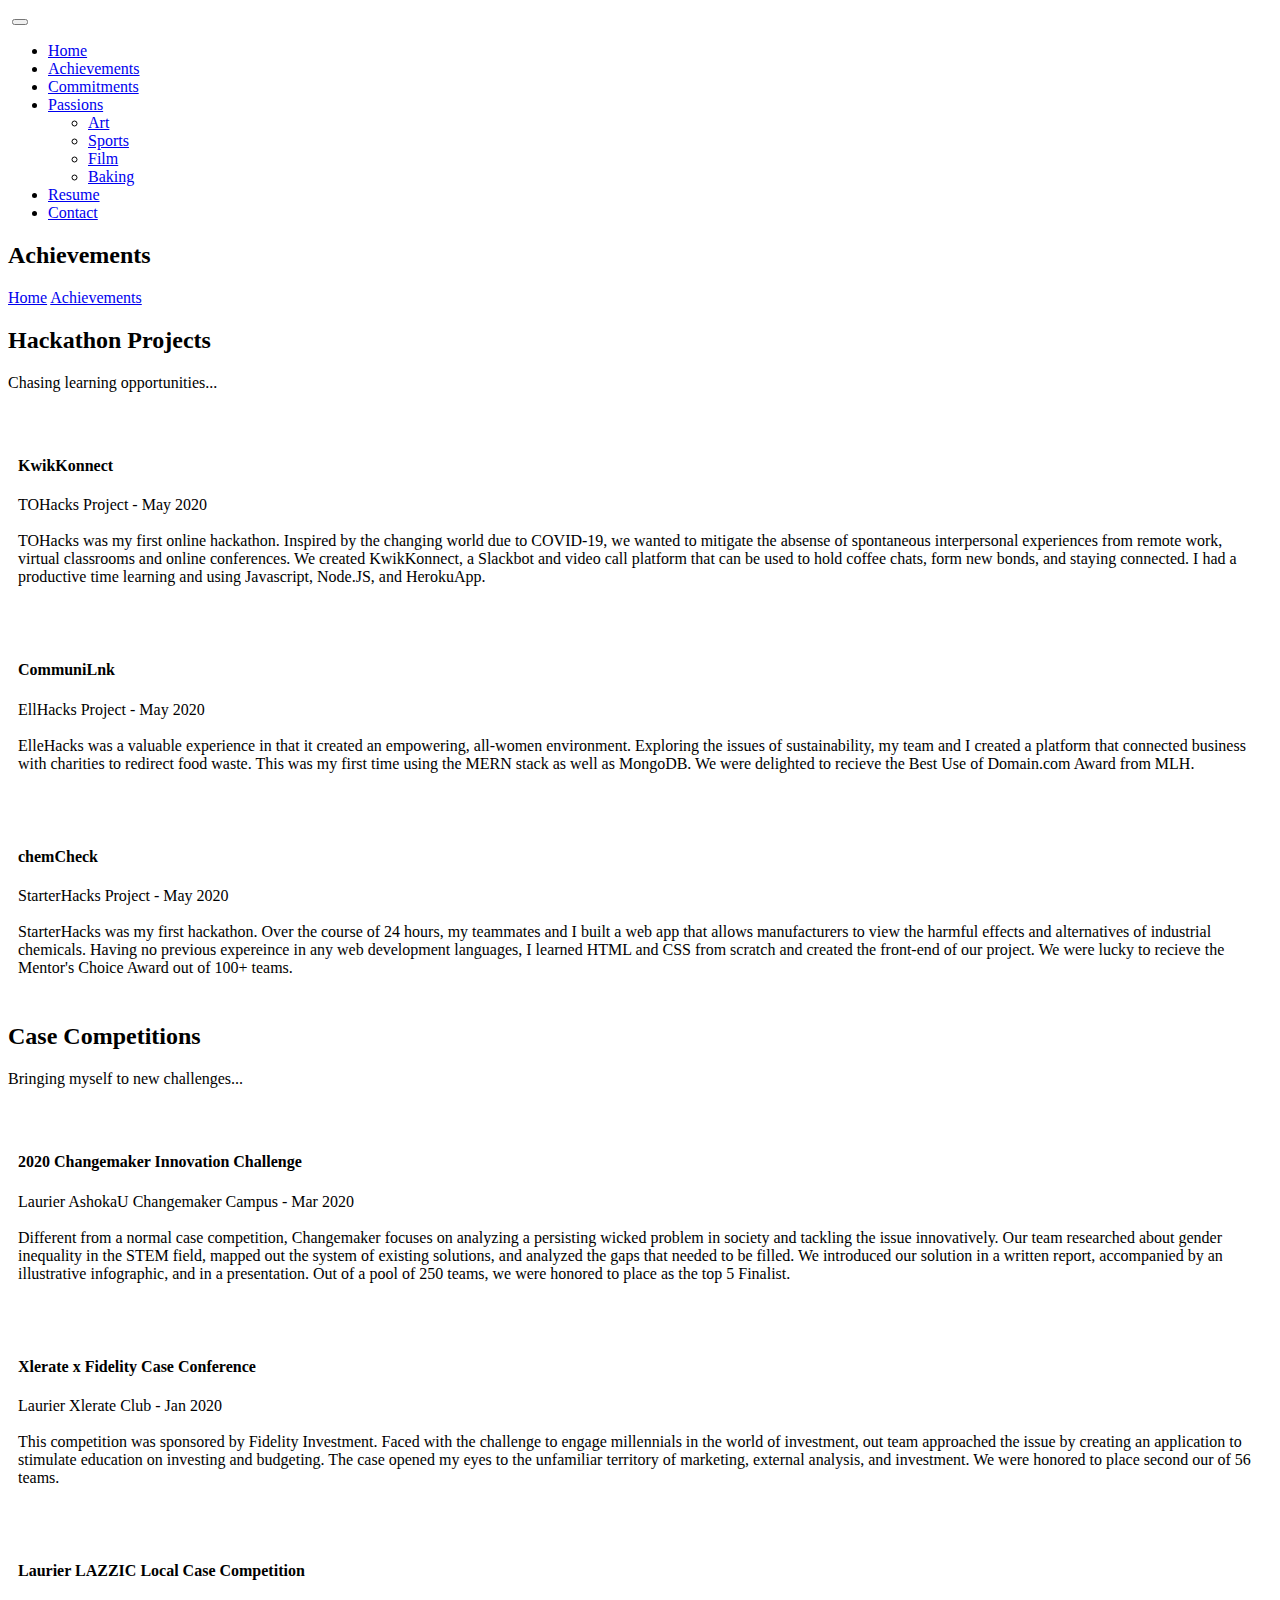
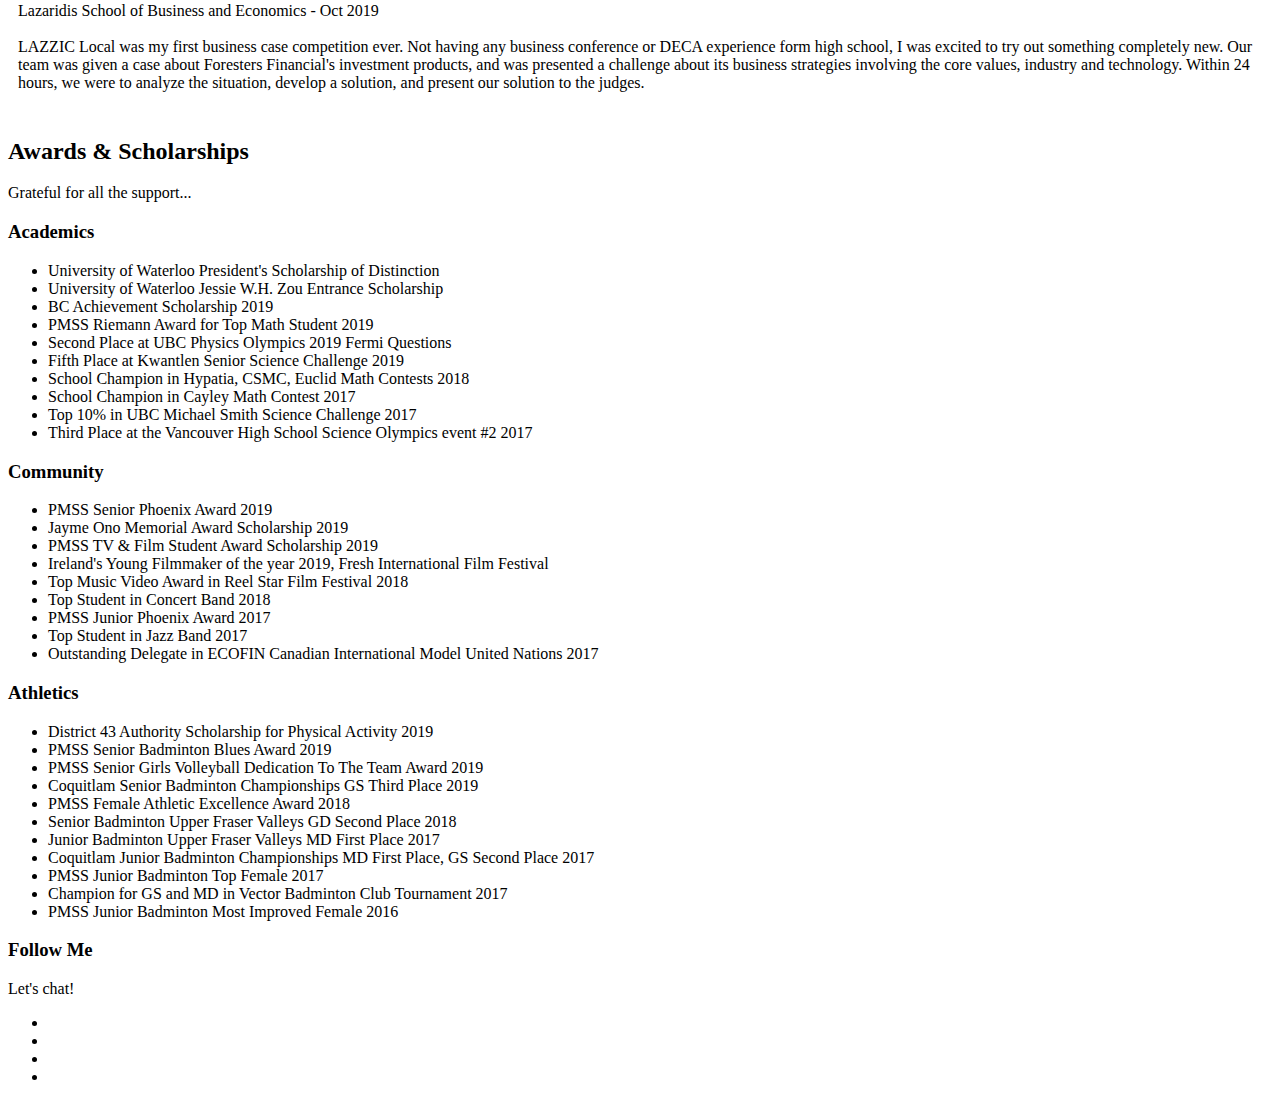
==== achievements.html @ a69e1e10 "capitalize" ====
<!doctype html>
<html lang="en">
    <head>
        <!-- Required meta tags -->
        <meta charset="utf-8">
        <meta name="viewport" content="width=device-width, initial-scale=1, shrink-to-fit=no">
        <link rel="icon" href="img/favicon.png" type="image/png">
		<title>Alice (Ke Yu)</title>
		
        <link rel="stylesheet" href="css/bootstrap.css">
        <link rel="stylesheet" href="vendors/linericon/style.css">
        <link rel="stylesheet" href="css/font-awesome.min.css">
        <link rel="stylesheet" href="vendors/nice-select/css/nice-select.css">
        <!-- main css -->
        <link rel="stylesheet" href="css/style.css">
        <link rel="stylesheet" href="css/responsive.css">
	</head>
    <body>
        
        <!--================Header Menu Area =================-->
        <header class="header_area">
            <div class="main_menu">
            	<nav class="navbar navbar-expand-lg navbar-light">
					<div class="container box_1620">
						<!-- Brand and toggle get grouped for better mobile display -->
						<a class="navbar-brand logo_h" href="index.html"><img src="img/logo.png" alt=""></a>
						<button class="navbar-toggler" type="button" data-toggle="collapse" data-target="#navbarSupportedContent" aria-controls="navbarSupportedContent" aria-expanded="false" aria-label="Toggle navigation">
							<span class="icon-bar"></span>
							<span class="icon-bar"></span>
							<span class="icon-bar"></span>
						</button>
						<!-- Collect the nav links, forms, and other content for toggling -->
						<div class="collapse navbar-collapse offset" id="navbarSupportedContent">
							<ul class="nav navbar-nav menu_nav ml-auto">
								<li class="nav-item active"><a class="nav-link" href="index.html">Home</a></li> 
								<li class="nav-item"><a class="nav-link" href="achievements.html">Achievements</a></li> 
								<li class="nav-item"><a class="nav-link" href="commitments.html">Commitments</a></li> 
								<li class="nav-item submenu dropdown">
									<a href="#" class="nav-link dropdown-toggle" data-toggle="dropdown" role="button" aria-haspopup="true" aria-expanded="false">Passions</a>
									<ul class="dropdown-menu">
										<li class="nav-item"><a class="nav-link" href="art.html">Art</a></li>
										<li class="nav-item"><a class="nav-link" href="sports.html">Sports</a></li>
										<li class="nav-item"><a class="nav-link" href="film.html">Film</a></li>
										<li class="nav-item"><a class="nav-link" href="baking.html">Baking</a></li>
									</ul>
								</li> 
								<li class="nav-item"><a class="nav-link" href="resume.pdf" target="_blank">Resume</a></li>
								<li class="nav-item"><a class="nav-link" href="contact.html">Contact</a></li>
							</ul>
						</div> 
					</div>
            	</nav>
            </div>
        </header>
        <!--================Header Menu Area =================-->
		
        <!--================Home Banner Area =================-->
        <section class="banner_area">
            <div class="box_1620">
				<div class="banner_inner d-flex align-items-center">
					<div class="container">
						<div class="banner_content text-center">
							<h2>Achievements</h2>
							<div class="page_link">
								<a href="index.html">Home</a>
								<a href="portfolio.html">Achievements</a>
							</div>
						</div>
					</div>
				</div>
            </div>
        </section>
        <!--================End Home Banner Area =================-->
        
        <!--================Home Gallery Area =================-->
        <section class="home_gallery_area p_120">
        	<div class="container">
        		<div class="main_title">
        			<h2>Hackathon Projects</h2>
        			<p>Chasing learning opportunities...</p>
        		</div>
        	</div>
        	<div class="container">
        		<div class="gallery_f_inner row imageGallery1">
        			<div class="col-lg-4 col-md-4 col-sm-6 brand manipul design print">
        				<div class="h_gallery_item">
        					<div class="g_img_item">
        						<img class="img-fluid" src="img/achievements/kwikkonnect.jpg" alt="">
        						<a class="light" target="_blank" href="https://devpost.com/software/kwikkonnect"><img src="img/achievements/computing.2.png" alt=""></a>
        					</div>
        					<div class="g_item_text" style="padding:10px;">
        						<h4>KwikKonnect</h4>
								<p>TOHacks Project - May 2020<br/><br/>
									TOHacks was my first online hackathon. Inspired by the changing world due to COVID-19,
									we wanted to mitigate the absense of spontaneous interpersonal experiences 
									from remote work, virtual classrooms and online conferences. We created KwikKonnect, a Slackbot 
									and video call platform that can be used to hold coffee chats, form new bonds, and staying connected.
									I had a productive time learning and using Javascript, Node.JS, and HerokuApp.
								</p>
        					</div>
        				</div>
        			</div>
        			<div class="col-lg-4 col-md-4 col-sm-6 brand manipul creative">
        				<div class="h_gallery_item">
        					<div class="g_img_item">
        						<img class="img-fluid" src="img/achievements/communilnk.png" alt="">
        						<a class="light" target="_blank" href="https://ellehacks2020.hackerearth.com/challenges/hackathon/ellehacks-2020/dashboard/b43afa4/submission/"><img src="img/achievements/computing.2.png" alt=""></a>
        					</div>
        					<div class="g_item_text" style="padding:10px;">
        						<h4>CommuniLnk</h4>
        						<p>EllHacks Project - May 2020<br/><br/>
									ElleHacks was a valuable experience in that it created an empowering, all-women environment. Exploring the issues of sustainability, 
									my team and I created a platform that connected business with charities to redirect food waste. This was my first time using the MERN stack 
									as well as MongoDB. We were delighted to recieve the Best Use of Domain.com Award from MLH.
								</p>
        					</div>
        				</div>
        			</div>
        			<div class="col-lg-4 col-md-4 col-sm-6 manipul creative design print">
        				<div class="h_gallery_item">
        					<div class="g_img_item">
        						<img class="img-fluid" src="img/achievements/chemcheck.PNG" alt="">
        						<a class="light" target="_blank" href="https://devpost.com/software/chemcheck"><img src="img/achievements/computing.2.png" alt=""></a>
        					</div>
        					<div class="g_item_text" style="padding:10px;">
        						<h4>chemCheck</h4>
        						<p>StarterHacks Project - May 2020<br/><br/>
									StarterHacks was my first hackathon. Over the course of 24 hours, my teammates and I built a web app that allows manufacturers to view the harmful 
									effects and alternatives of industrial chemicals. Having no previous expereince in any web development languages, I learned HTML and CSS from scratch and created the front-end of our project.
									We were lucky to recieve the Mentor's Choice Award out of 100+ teams.
								</p>
        					</div>
        				</div>
        			</div>
        			
        		</div>
        		<!--<div class="more_btn">
        			<a class="main_btn" href="#">Load More Items</a>
        		</div>-->
        	</div>
		</section>
		
		<section class="feature_area p_120">
        	<div class="container">
        		<div class="main_title">
        			<h2>Case Competitions</h2>
        			<p>Bringing myself to new challenges...</p>
        		</div>
        	</div>
        	<div class="container">
        		<div class="gallery_f_inner row imageGallery1">
        			<div class="col-lg-4 col-md-4 col-sm-6 brand manipul design print">
        				<div class="h_gallery_item">
        					<div class="g_img_item">
        						<img class="img-fluid" src="img/achievements/changemaker.jpeg" alt="">
        						<a class="light" target="_blank" href="https://students.wlu.ca/work-leadership-and-volunteering/entrepreneurship/ashokau-changemaker-campus.html"><img src="img/achievements/pitch.png" alt=""></a>
        					</div>
        					<div class="g_item_text" style="padding:10px;">
        						<h4>2020 Changemaker Innovation Challenge</h4>
								<p>Laurier AshokaU Changemaker Campus - Mar 2020<br/><br/>
									Different from a normal case competition, Changemaker focuses on analyzing a persisting wicked problem in society and tackling the issue innovatively.
									Our team researched about gender inequality in the STEM field, mapped out the system of existing solutions, and analyzed the gaps that needed to be filled.
									We introduced our solution in a written report, accompanied by an illustrative infographic, and in a presentation.
									Out of a pool of 250 teams, we were honored to place as the top 5 Finalist.
								</p>
        					</div>
        				</div>
        			</div>
        			<div class="col-lg-4 col-md-4 col-sm-6 brand manipul creative">
        				<div class="h_gallery_item">
        					<div class="g_img_item">
        						<img class="img-fluid" src="img/achievements/fidelity.JPG" alt="">
        						<a class="light" target="_blank" href="https://www.facebook.com/events/lazaridis-school-of-business-economics/xlerate-x-fidelity-annual-first-year-case-conference/2176394305959920/"><img src="img/achievements/pitch.png" alt=""></a>
        					</div>
        					<div class="g_item_text" style="padding:10px;">
        						<h4>Xlerate x Fidelity Case Conference</h4>
								<p>Laurier Xlerate Club - Jan 2020<br/><br/>
									This competition was sponsored by Fidelity Investment. Faced with the challenge to engage millennials in the world of investment, out team 
									approached the issue by creating an application to stimulate education on investing and budgeting. The case opened my eyes 
									to the unfamiliar territory of marketing, external analysis, and investment. We were honored to place second our of 56 teams.
								</p>
        					</div>
        				</div>
        			</div>
        			<div class="col-lg-4 col-md-4 col-sm-6 manipul creative design print">
        				<div class="h_gallery_item">
        					<div class="g_img_item">
        						<img class="img-fluid" src="img/achievements/forester.jpeg" alt="">
        						<a class="light" target="_blank" href="https://lazicc.com/lazicc-local/"><img src="img/achievements/pitch.png" alt=""></a>
        					</div>
        					<div class="g_item_text" style="padding:10px;"> 
        						<h4>Laurier LAZZIC Local Case Competition</h4>
        						<p>Lazaridis School of Business and Economics - Oct 2019 <br/><br/>
									LAZZIC Local was my first business case competition ever. Not having any business conference or DECA experience form high school, I
									was excited to try out something completely new. Our team was given a case about Foresters Financial's investment products, and was presented a challenge about its business strategies involving the core values, industry and technology.
									Within 24 hours, we were to analyze the situation, develop a solution, and present our solution to the judges. 
								</p>
        					</div>
        				</div>
        			</div>
        			
        		</div>
        		<!--<div class="more_btn">
        			<a class="main_btn" href="#">Load More Items</a>
        		</div>-->
        	</div>
		</section>
		
		<!--================End Home Gallery Area =================-->
		
		<section class="home_gallery_area p_120">
        	<div class="container">
        		<div class="main_title">
					<h2>Awards & Scholarships</h2>
					<p>Grateful for all the support...</p>
        		</div>
        	</div>
        	<div class="container">
        		<div class="gallery_f_inner row imageGallery1">
        			<div class="col-lg-4 col-sm-6 mt-sm-30 typo-sec">
						<h3 class="mb-20 title_color">Academics</h3>
						<div class="">
							<ul class="unordered-list">
								<li>University of Waterloo President's Scholarship of Distinction</li>
								<li>University of Waterloo Jessie W.H. Zou Entrance Scholarship</li>
								<li>BC Achievement Scholarship 2019</li>
								<li>PMSS Riemann Award for Top Math Student 2019</li>
								<li>Second Place at UBC Physics Olympics 2019 Fermi Questions</li>
								<li>Fifth Place at Kwantlen Senior Science Challenge 2019</li>
								<li>School Champion in Hypatia, CSMC, Euclid Math Contests 2018</li>
								<li>School Champion in Cayley Math Contest 2017</li>
								<li>Top 10% in UBC Michael Smith Science Challenge 2017</li>
								<li>Third Place at the Vancouver High School Science Olympics event #2 2017</li>
							</ul>
						</div>
					</div>
        			<div class="col-lg-4 col-sm-6 mt-sm-30 typo-sec">
						<h3 class="mb-20 title_color">Community</h3>
						<div class="">
							<ul class="unordered-list">
								<li>PMSS Senior Phoenix Award 2019</li>
								<li>Jayme Ono Memorial Award Scholarship 2019</li>
								<li>PMSS TV & Film Student Award Scholarship 2019</li>
								<li>Ireland's Young Filmmaker of the year 2019, Fresh International Film Festival</li>
								<li>Top Music Video Award in Reel Star Film Festival 2018</li>
								<li>Top Student in Concert Band 2018</li>
								<li>PMSS Junior Phoenix Award 2017</li>
								<li>Top Student in Jazz Band 2017</li>
								<li>Outstanding Delegate in ECOFIN Canadian International Model United Nations 2017</li>
							</ul>
						</div>
					</div>
					<div class="col-lg-4 col-sm-6 mt-sm-30 typo-sec">
						<h3 class="mb-20 title_color">Athletics</h3>
						<div class="">
							<ul class="unordered-list">
								<li>District 43 Authority Scholarship for Physical Activity 2019</li>
								<li>PMSS Senior Badminton Blues Award 2019</li>
								<li>PMSS Senior Girls Volleyball Dedication To The Team Award 2019</li>
								<li>Coquitlam Senior Badminton Championships GS Third Place 2019</li>
								<li>PMSS Female Athletic Excellence Award 2018</li>
								<li>Senior Badminton Upper Fraser Valleys GD Second Place 2018</li>
								<li>Junior Badminton Upper Fraser Valleys MD First Place 2017</li>
								<li>Coquitlam Junior Badminton Championships MD First Place, GS Second Place 2017</li>
								<li>PMSS Junior Badminton Top Female 2017</li>
								<li>Champion for GS and MD in Vector Badminton Club Tournament 2017</li>
								<li>PMSS Junior Badminton Most Improved Female 2016</li>
							</ul>
						</div>
					</div>
        		</div>
        		<!--<div class="more_btn">
        			<a class="main_btn" href="#">Load More Items</a>
        		</div>-->
        	</div>
		</section>
		
        <!--================End Home Gallery Area =================-->
        
        
        <!--================Footer Area =================-->
        <footer class="footer_area p_120">
        	<div class="container">
        		<div class="row footer_inner">
        			<div class="col-lg-5 col-sm-6">
        				<aside class="f_widget ab_widget">
        					<div class="f_title">
        						<h3> </h3>
        					</div>
        					<p> </p>
        					<p></p>
        				</aside>
        			</div>
        			
        			<div class="col-lg-2">
        				<aside class="f_widget social_widget">
        					<div class="f_title">
        						<h3>Follow Me</h3>
        					</div>
        					<p>Let's chat!</p>
        					<ul class="list">
        						<li><a href="https://www.facebook.com/cocolikeyu"><i class="fa fa-facebook"></i></a></li>
        						<li><a href="https://www.instagram.com/aliceelii/"><i class="fa fa-instagram"></i></a></li>
        						<li><a href="https://www.linkedin.com/in/alice-li-keyu/"><i class="fa fa-linkedin"></i></a></li>
        						<li><a href="https://github.com/keyualiceli"><i class="fa fa-github"></i></a></li>
        					</ul>
        				</aside>
        			</div>
        		</div>
        	</div>
        </footer>
		<!--================End Footer Area =================-->
	
        
        
        
        
       <!-- Optional JavaScript -->
        <!-- jQuery first, then Popper.js, then Bootstrap JS -->
        <script src="js/jquery-3.3.1.min.js"></script>
        <script src="js/bootstrap.min.js"></script>
        <script src="vendors/nice-select/js/jquery.nice-select.min.js"></script>
    </body>
</html>
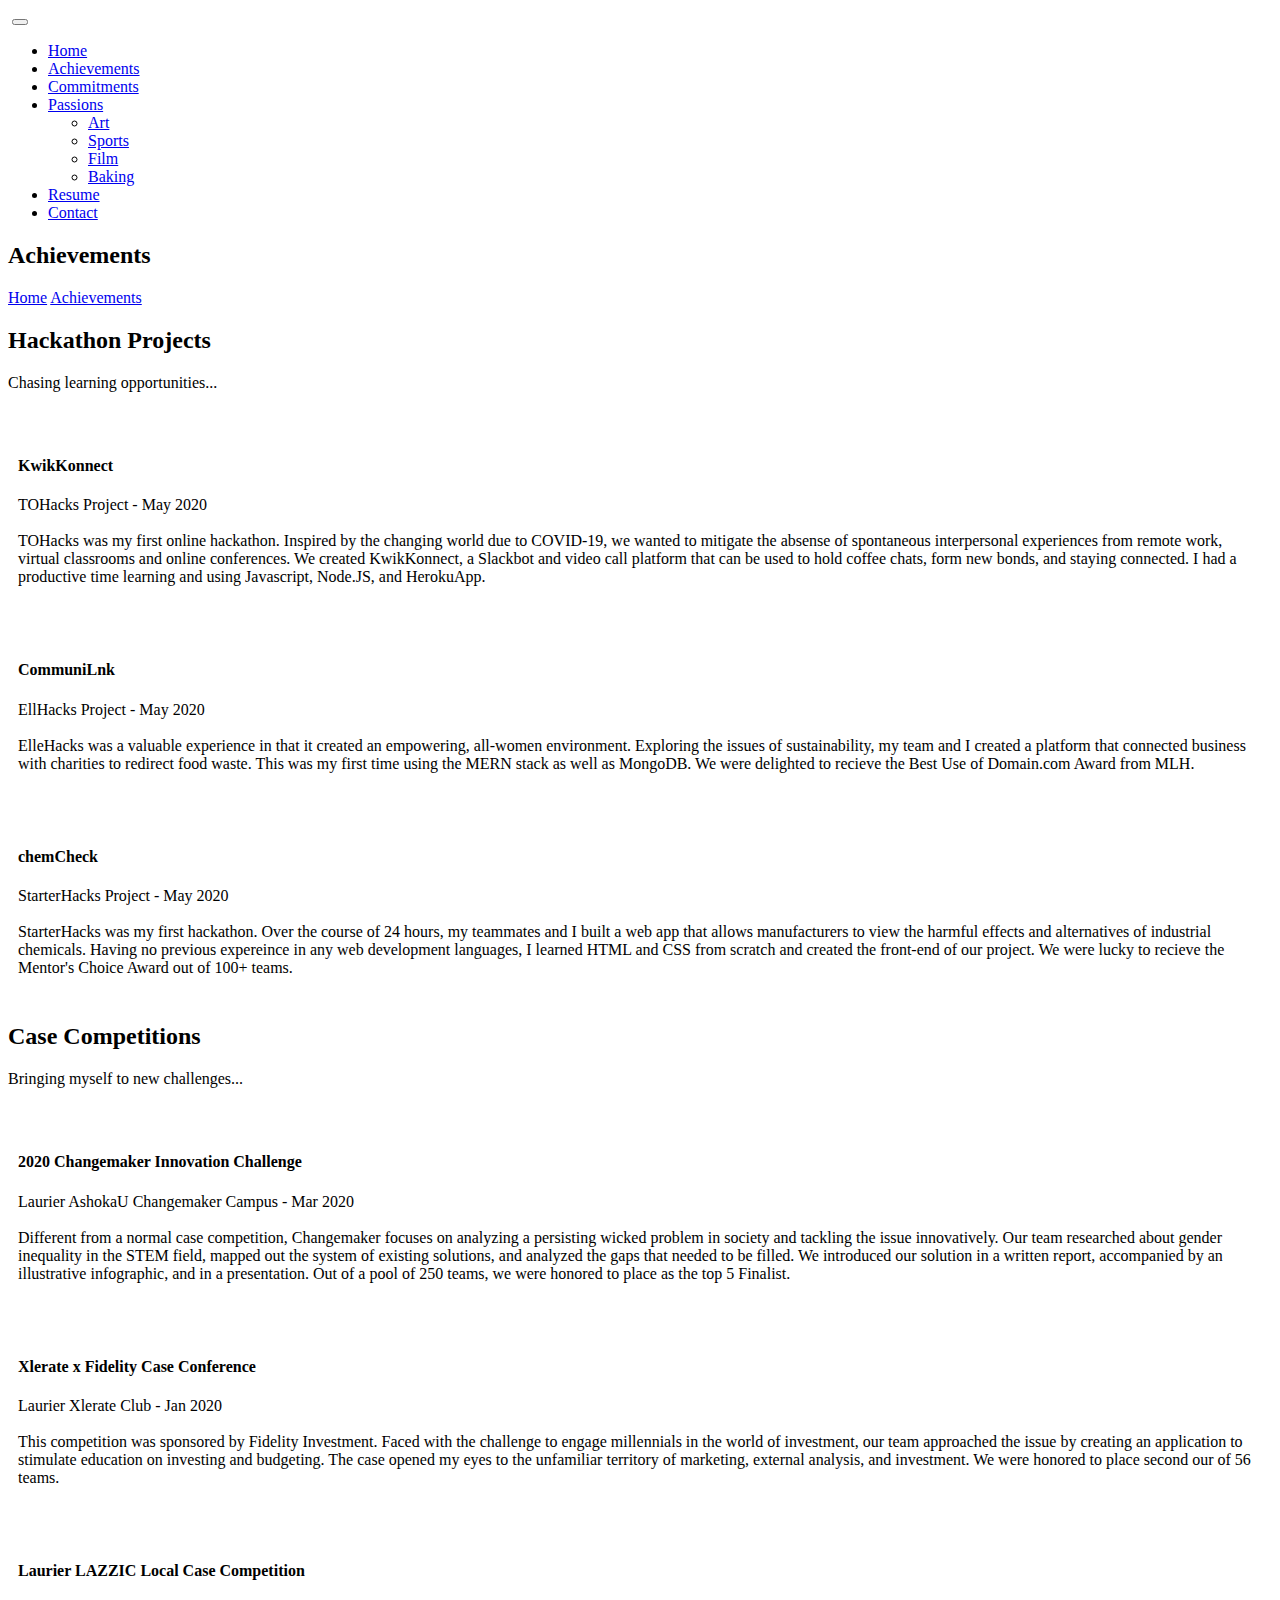
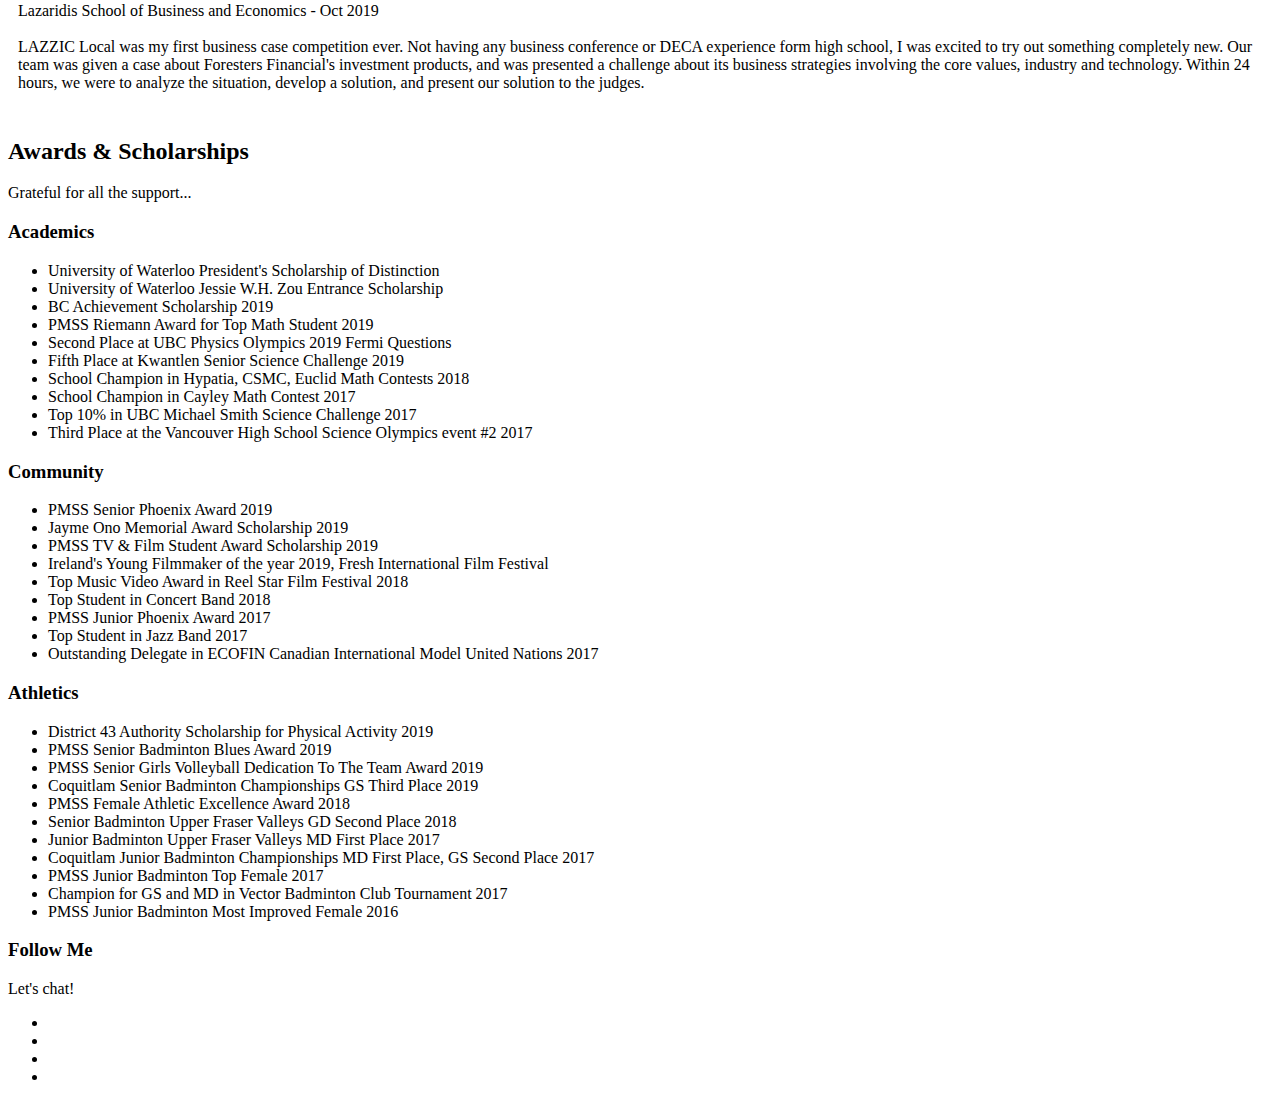
==== commit 1da49fd8: "typo+bakingPic" ====
--- a/achievements.html
+++ b/achievements.html
@@ -175,7 +175,7 @@
         					<div class="g_item_text" style="padding:10px;">
         						<h4>Xlerate x Fidelity Case Conference</h4>
 								<p>Laurier Xlerate Club - Jan 2020<br/><br/>
-									This competition was sponsored by Fidelity Investment. Faced with the challenge to engage millennials in the world of investment, out team 
+									This competition was sponsored by Fidelity Investment. Faced with the challenge to engage millennials in the world of investment, our team 
 									approached the issue by creating an application to stimulate education on investing and budgeting. The case opened my eyes 
 									to the unfamiliar territory of marketing, external analysis, and investment. We were honored to place second our of 56 teams.
 								</p>
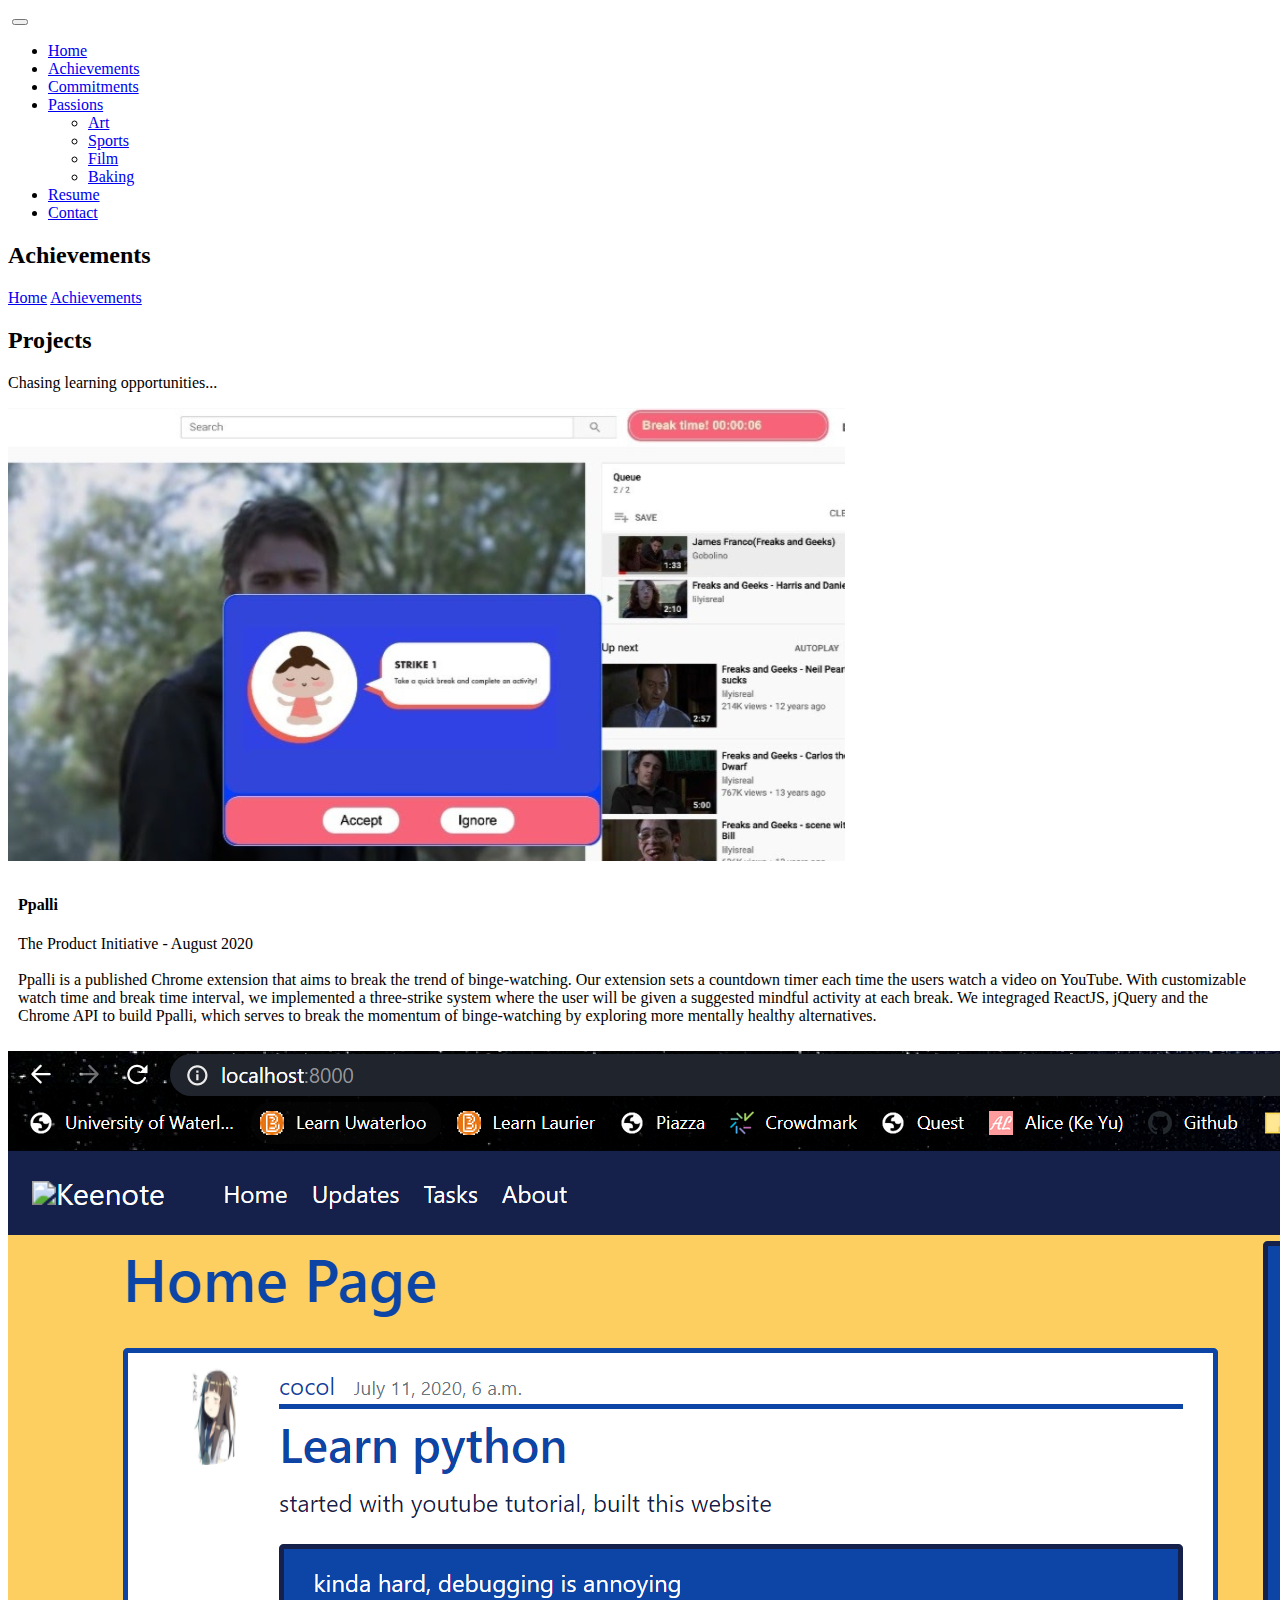
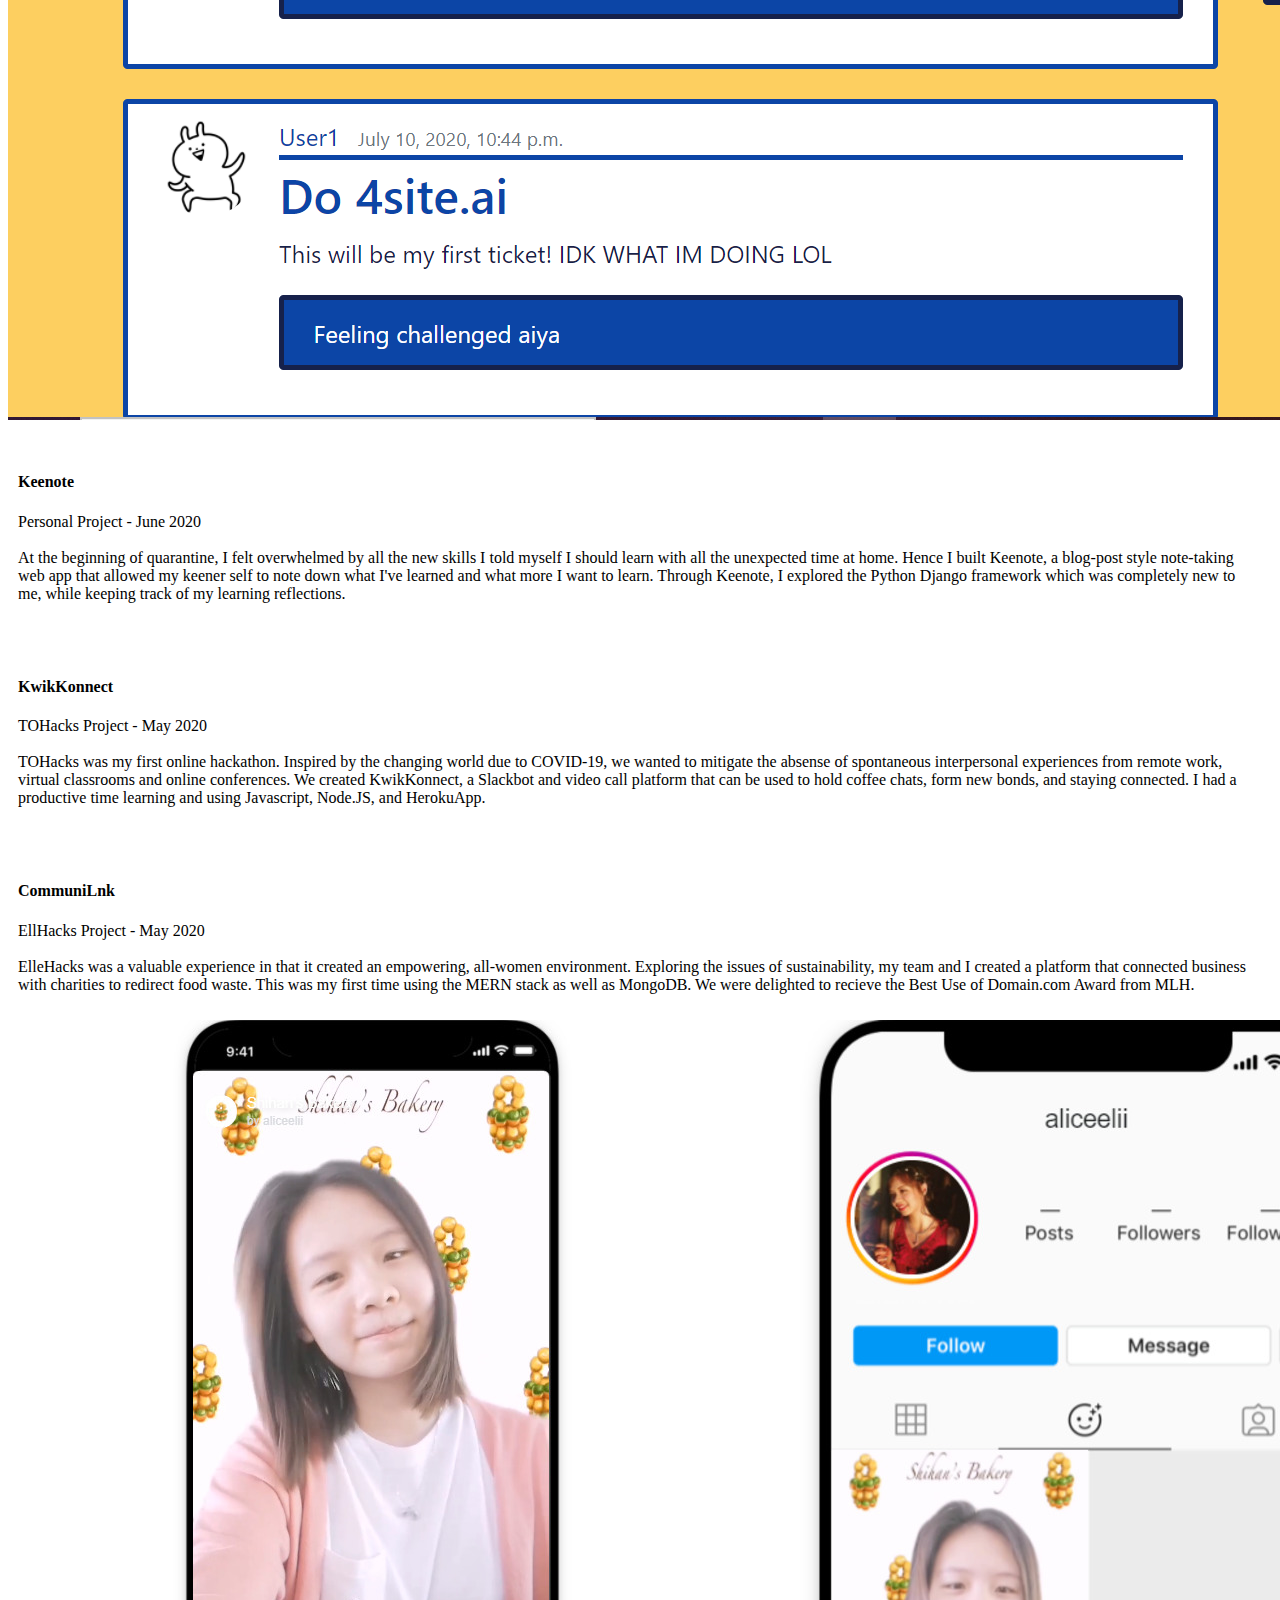
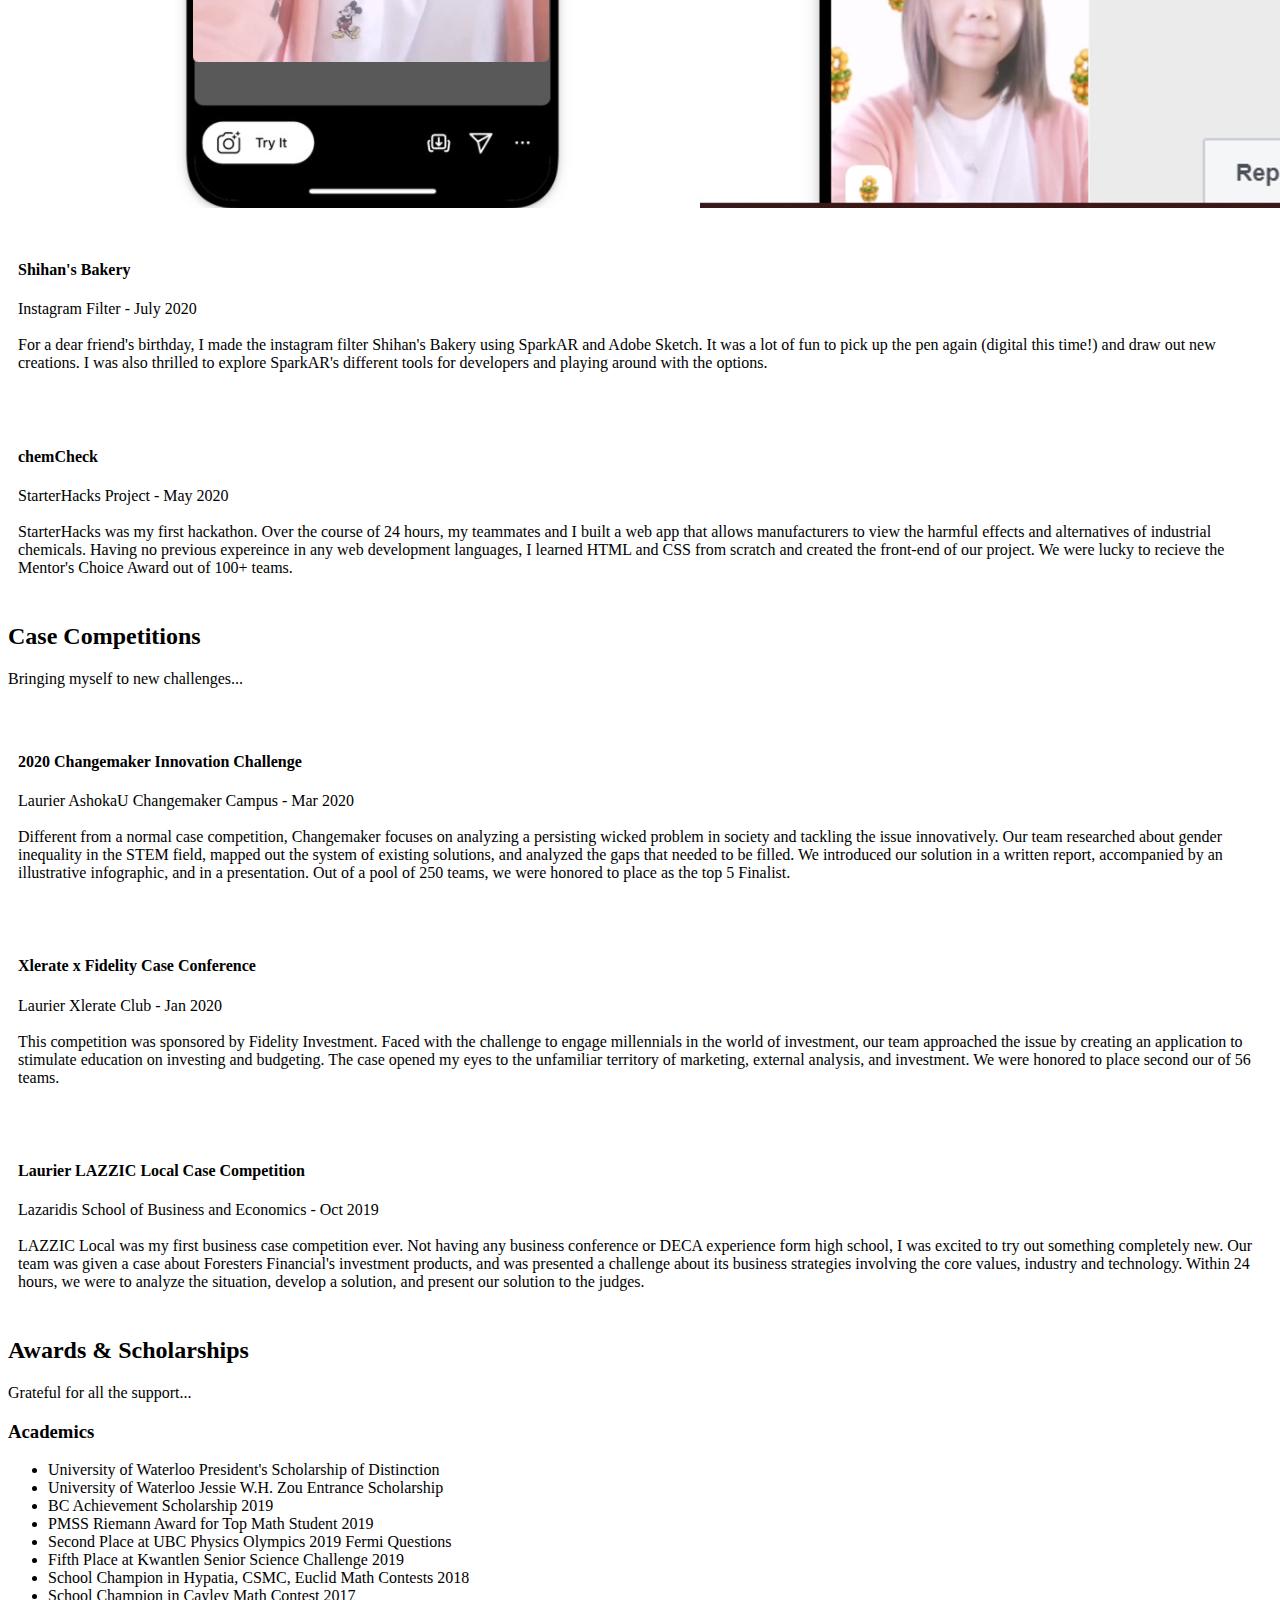
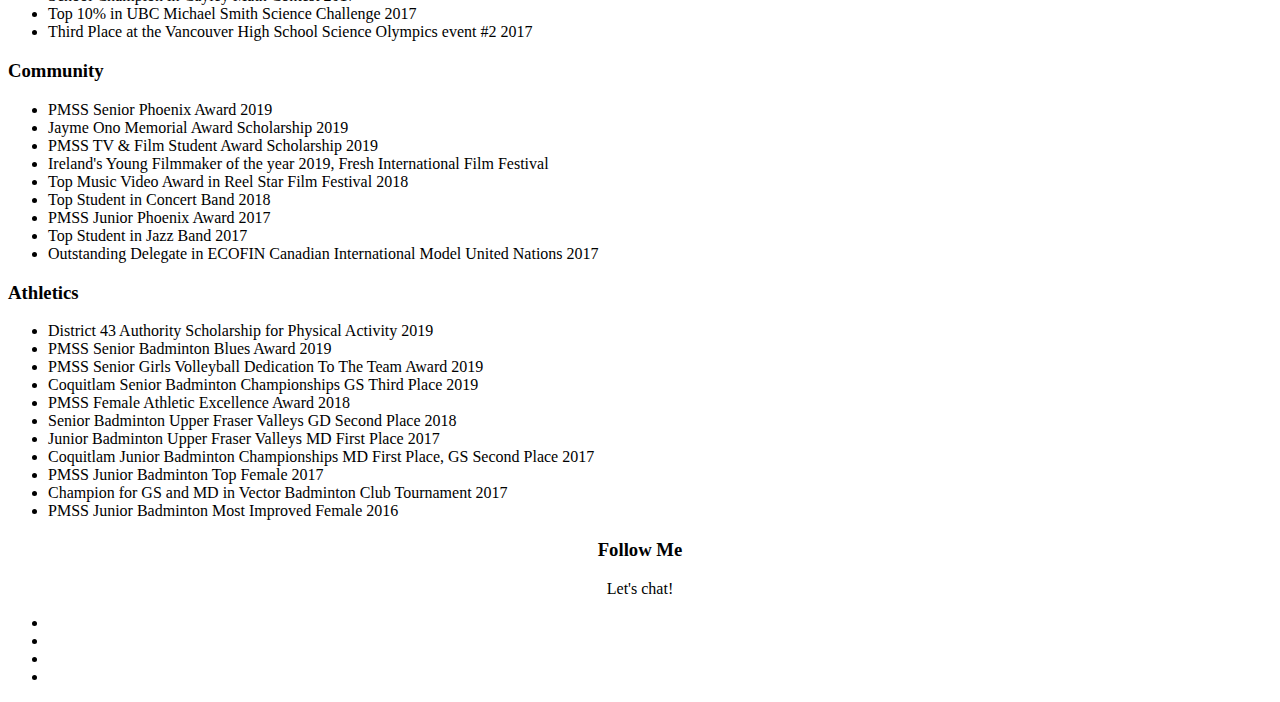
==== commit 77da3b10: "add projects" ====
--- a/achievements.html
+++ b/achievements.html
@@ -13,7 +13,16 @@
         <link rel="stylesheet" href="vendors/nice-select/css/nice-select.css">
         <!-- main css -->
         <link rel="stylesheet" href="css/style.css">
-        <link rel="stylesheet" href="css/responsive.css">
+		<link rel="stylesheet" href="css/responsive.css">
+		<!-- Global site tag (gtag.js) - Google Analytics -->
+		<script async src="https://www.googletagmanager.com/gtag/js?id=UA-165931136-1"></script>
+		<script>
+		window.dataLayer = window.dataLayer || [];
+		function gtag(){dataLayer.push(arguments);}
+		gtag('js', new Date());
+
+		gtag('config', 'UA-165931136-1');
+		</script>
 	</head>
     <body>
         
@@ -76,12 +85,49 @@
         <section class="home_gallery_area p_120">
         	<div class="container">
         		<div class="main_title">
-        			<h2>Hackathon Projects</h2>
+        			<h2>Projects</h2>
         			<p>Chasing learning opportunities...</p>
         		</div>
         	</div>
         	<div class="container">
         		<div class="gallery_f_inner row imageGallery1">
+					<div class="col-lg-4 col-md-4 col-sm-6 brand manipul design print">
+        				<div class="h_gallery_item">
+        					<div class="g_img_item">
+        						<img class="img-fluid" src="img/achievements/ppalli.PNG" alt="">
+        						<a class="light" target="_blank" href=""><img src="img/achievements/computing.2.png" alt=""></a>
+        					</div>
+        					<div class="g_item_text" style="padding:10px;">
+        						<h4>Ppalli</h4>
+								<p>The Product Initiative - August 2020<br/><br/>
+									Ppalli is a published Chrome extension that aims to break the trend of binge-watching.
+									Our extension sets a countdown timer each time the users watch a video on YouTube. 
+									With customizable watch time and break time interval, we implemented a three-strike system where 
+									the user will be given a suggested mindful activity at each break. We integraged ReactJS, jQuery and the 
+									Chrome API to build Ppalli, which serves to break the momentum of binge-watching by exploring more mentally healthy alternatives.
+								</p>
+        					</div>
+        				</div>
+        			</div>
+					<div class="col-lg-4 col-md-4 col-sm-6 brand manipul design print">
+        				<div class="h_gallery_item">
+        					<div class="g_img_item">
+        						<img class="img-fluid" src="img/achievements/keenote.PNG" alt="">
+        						<a class="light" target="_blank" href="https://github.com/keyualiceli/Keenote"><img src="img/achievements/computing.2.png" alt=""></a>
+        					</div>
+        					<div class="g_item_text" style="padding:10px;">
+        						<h4>Keenote</h4>
+								<p>Personal Project - June 2020<br/><br/>
+									At the beginning of quarantine, I felt overwhelmed by all the 
+									new skills I told myself I should learn with all the unexpected time at home. 
+									Hence I built Keenote, a blog-post style note-taking web app that 
+									allowed my keener self to note down what I've learned and what more I want to learn. 
+									Through Keenote, I explored the Python Django framework which was completely new to me,
+									while keeping track of my learning reflections.
+								</p>
+        					</div>
+        				</div>
+        			</div>
         			<div class="col-lg-4 col-md-4 col-sm-6 brand manipul design print">
         				<div class="h_gallery_item">
         					<div class="g_img_item">
@@ -112,6 +158,23 @@
 									ElleHacks was a valuable experience in that it created an empowering, all-women environment. Exploring the issues of sustainability, 
 									my team and I created a platform that connected business with charities to redirect food waste. This was my first time using the MERN stack 
 									as well as MongoDB. We were delighted to recieve the Best Use of Domain.com Award from MLH.
+								</p>
+        					</div>
+        				</div>
+					</div>
+					<div class="col-lg-4 col-md-4 col-sm-6 brand manipul design print">
+        				<div class="h_gallery_item">
+        					<div class="g_img_item">
+        						<img class="img-fluid" src="img/achievements/ig_filter_merged.jpg" alt="">
+        						<a class="light" target="_blank" href="https://www.instagram.com/ar/328436628186642/"><img src="img/achievements/computing.2.png" alt=""></a>
+        					</div>
+        					<div class="g_item_text" style="padding:10px;">
+        						<h4>Shihan's Bakery</h4>
+								<p>Instagram Filter - July 2020<br/><br/>
+									For a dear friend's birthday, I made the instagram filter Shihan's Bakery using 
+									SparkAR and Adobe Sketch. It was a lot of fun to pick up the pen again (digital this time!)
+									and draw out new creations. I was also thrilled to explore SparkAR's different tools 
+									for developers and playing around with the options.
 								</p>
         					</div>
         				</div>
@@ -279,22 +342,14 @@
         
         
         <!--================Footer Area =================-->
-        <footer class="footer_area p_120">
+        <footer class="footer_area p_100">
         	<div class="container">
         		<div class="row footer_inner">
-        			<div class="col-lg-5 col-sm-6">
-        				<aside class="f_widget ab_widget">
-        					<div class="f_title">
-        						<h3> </h3>
-        					</div>
-        					<p> </p>
-        					<p></p>
-        				</aside>
-        			</div>
-        			
-        			<div class="col-lg-2">
-        				<aside class="f_widget social_widget">
-        					<div class="f_title">
+        			<div class="col-4">
+        			</div>
+        			<div class="col-4">
+        				<aside class="f_widget social_widget" style="text-align: center;">
+        					<div class="f_title" >
         						<h3>Follow Me</h3>
         					</div>
         					<p>Let's chat!</p>
@@ -305,7 +360,8 @@
         						<li><a href="https://github.com/keyualiceli"><i class="fa fa-github"></i></a></li>
         					</ul>
         				</aside>
-        			</div>
+                    </div>
+                    <div class="col-4"></div>
         		</div>
         	</div>
         </footer>
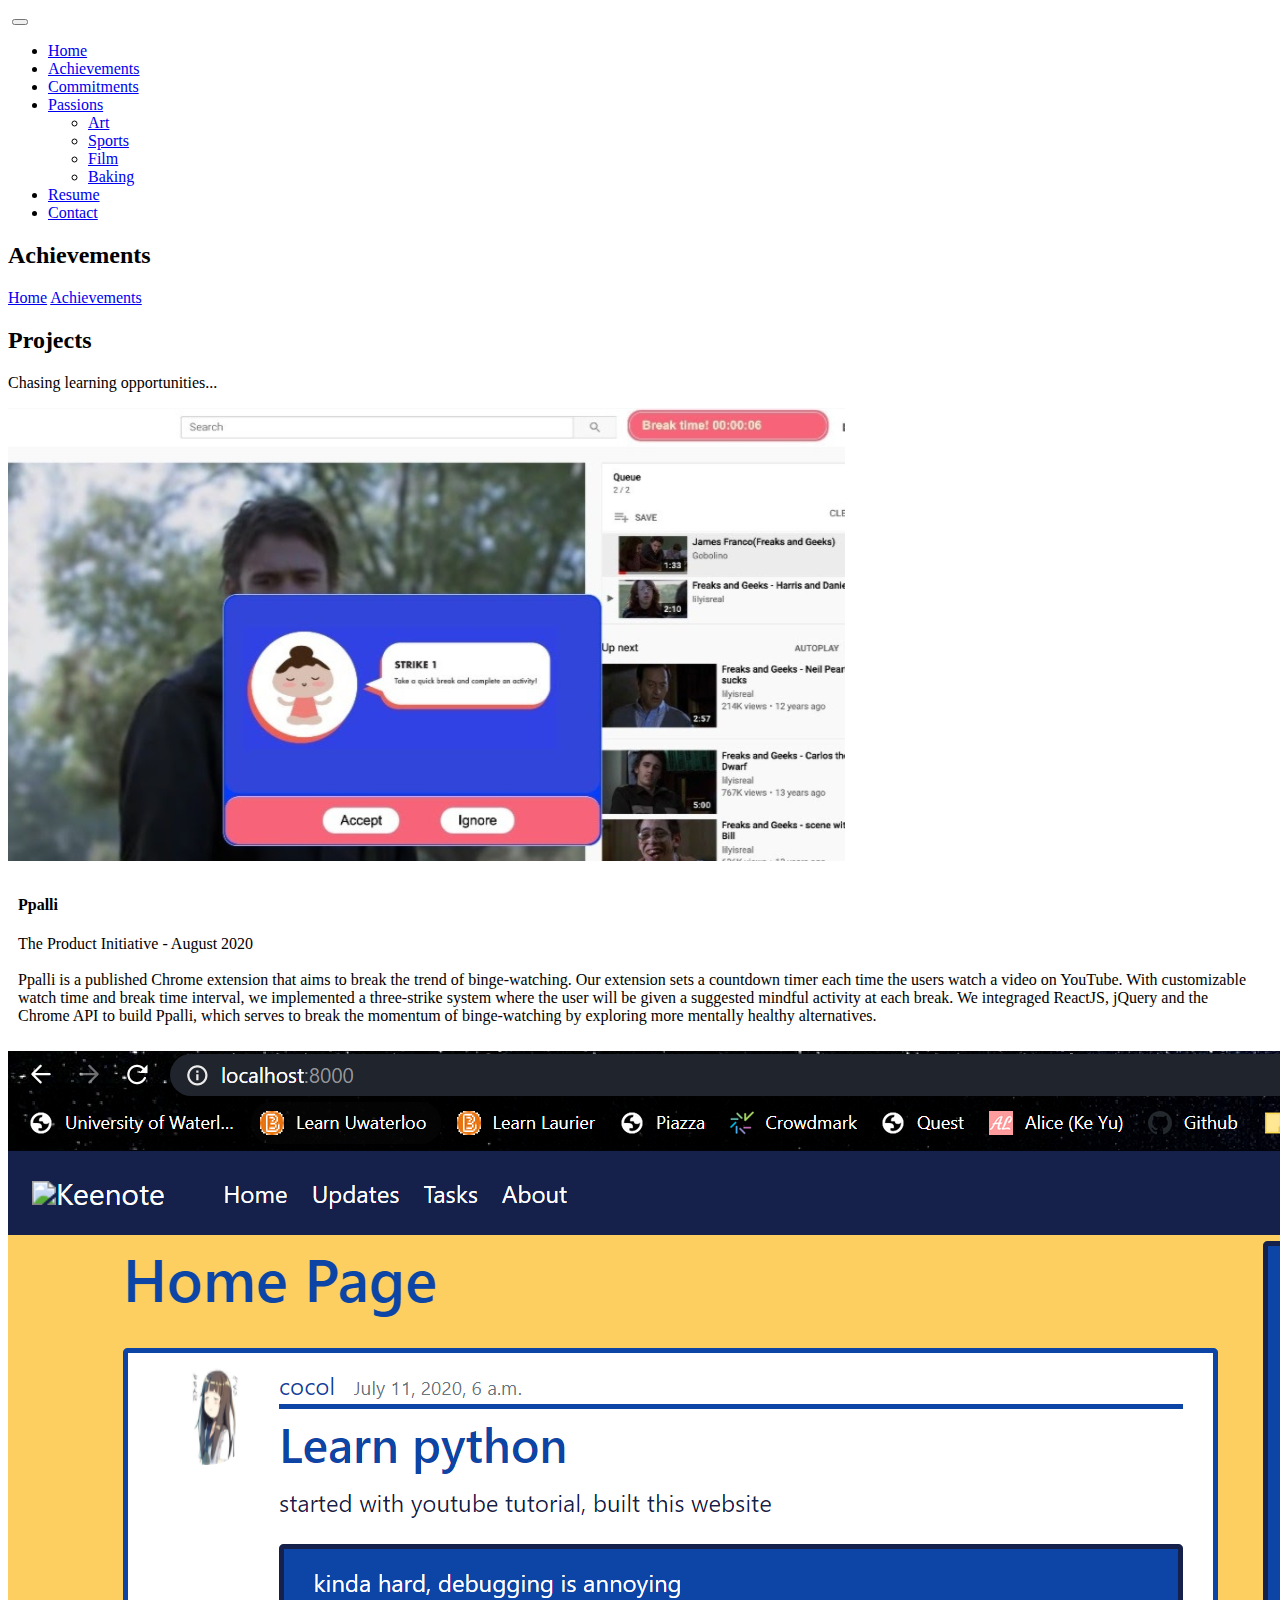
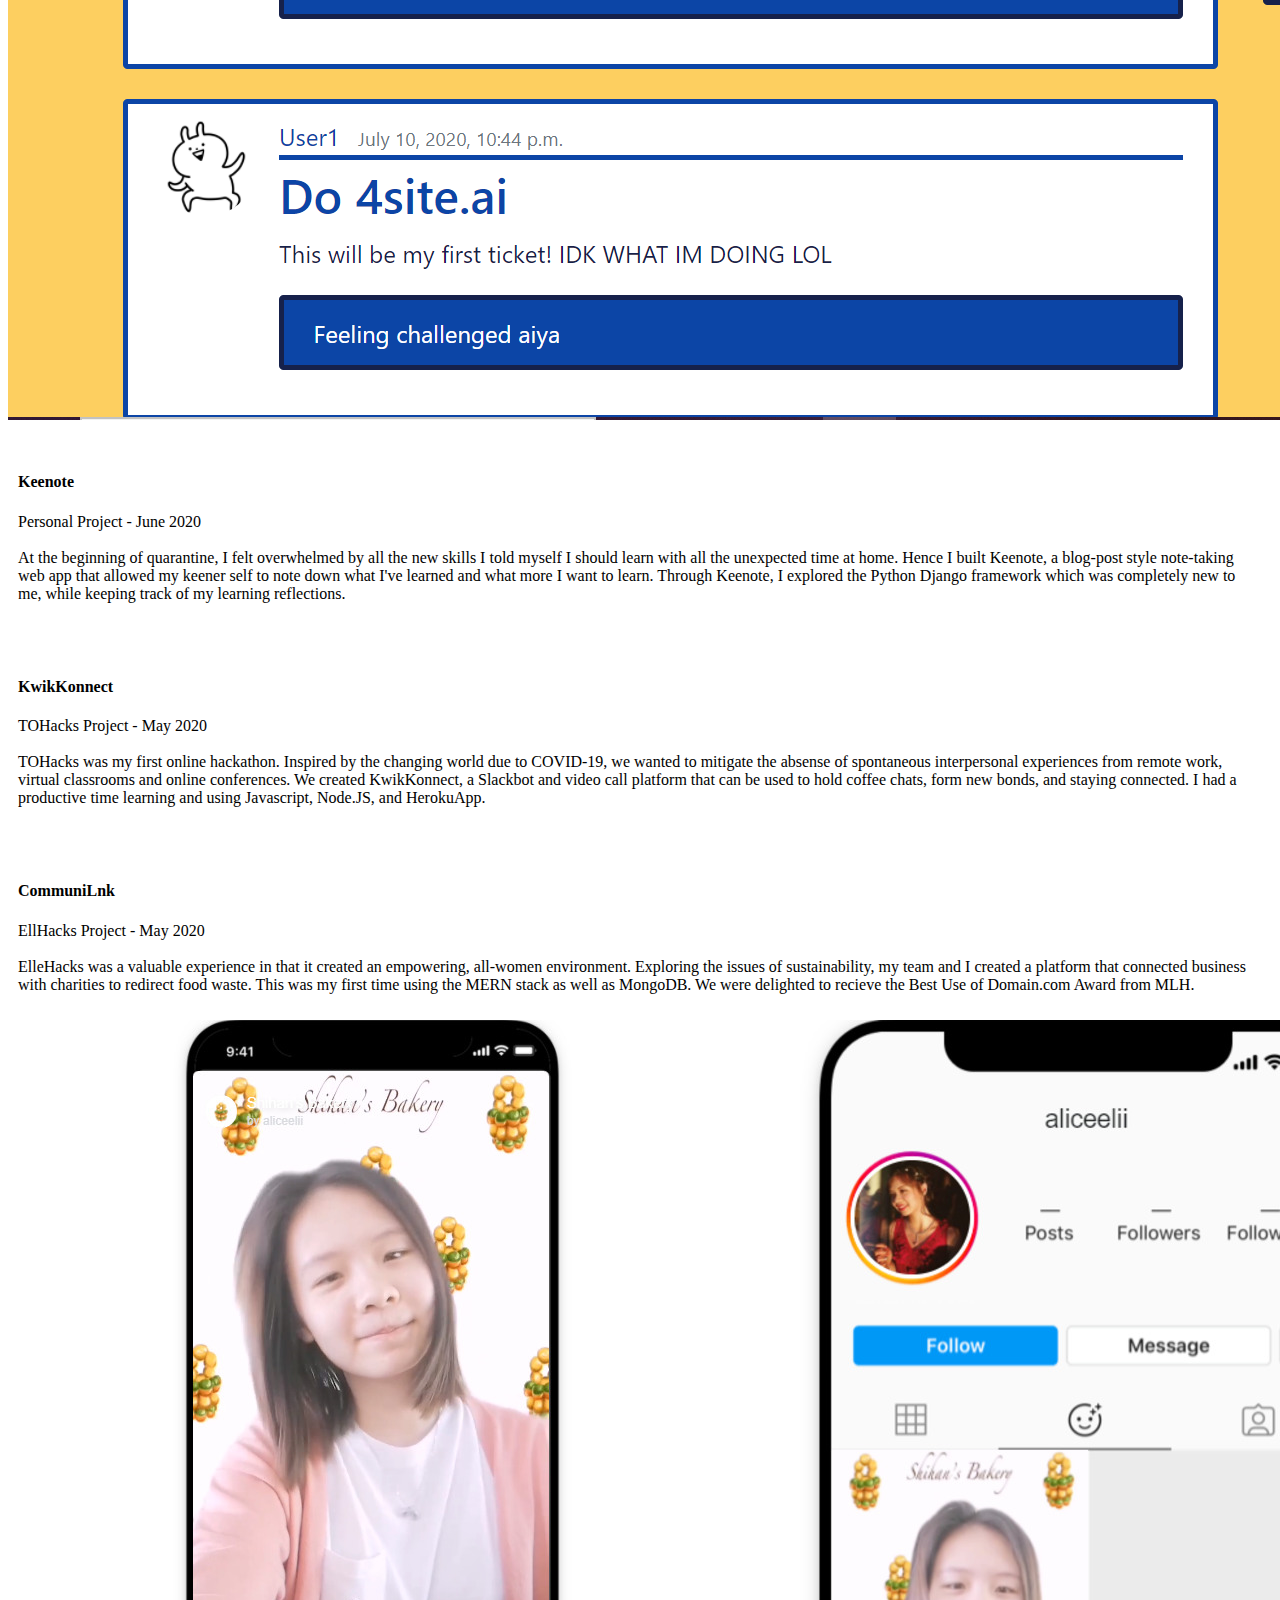
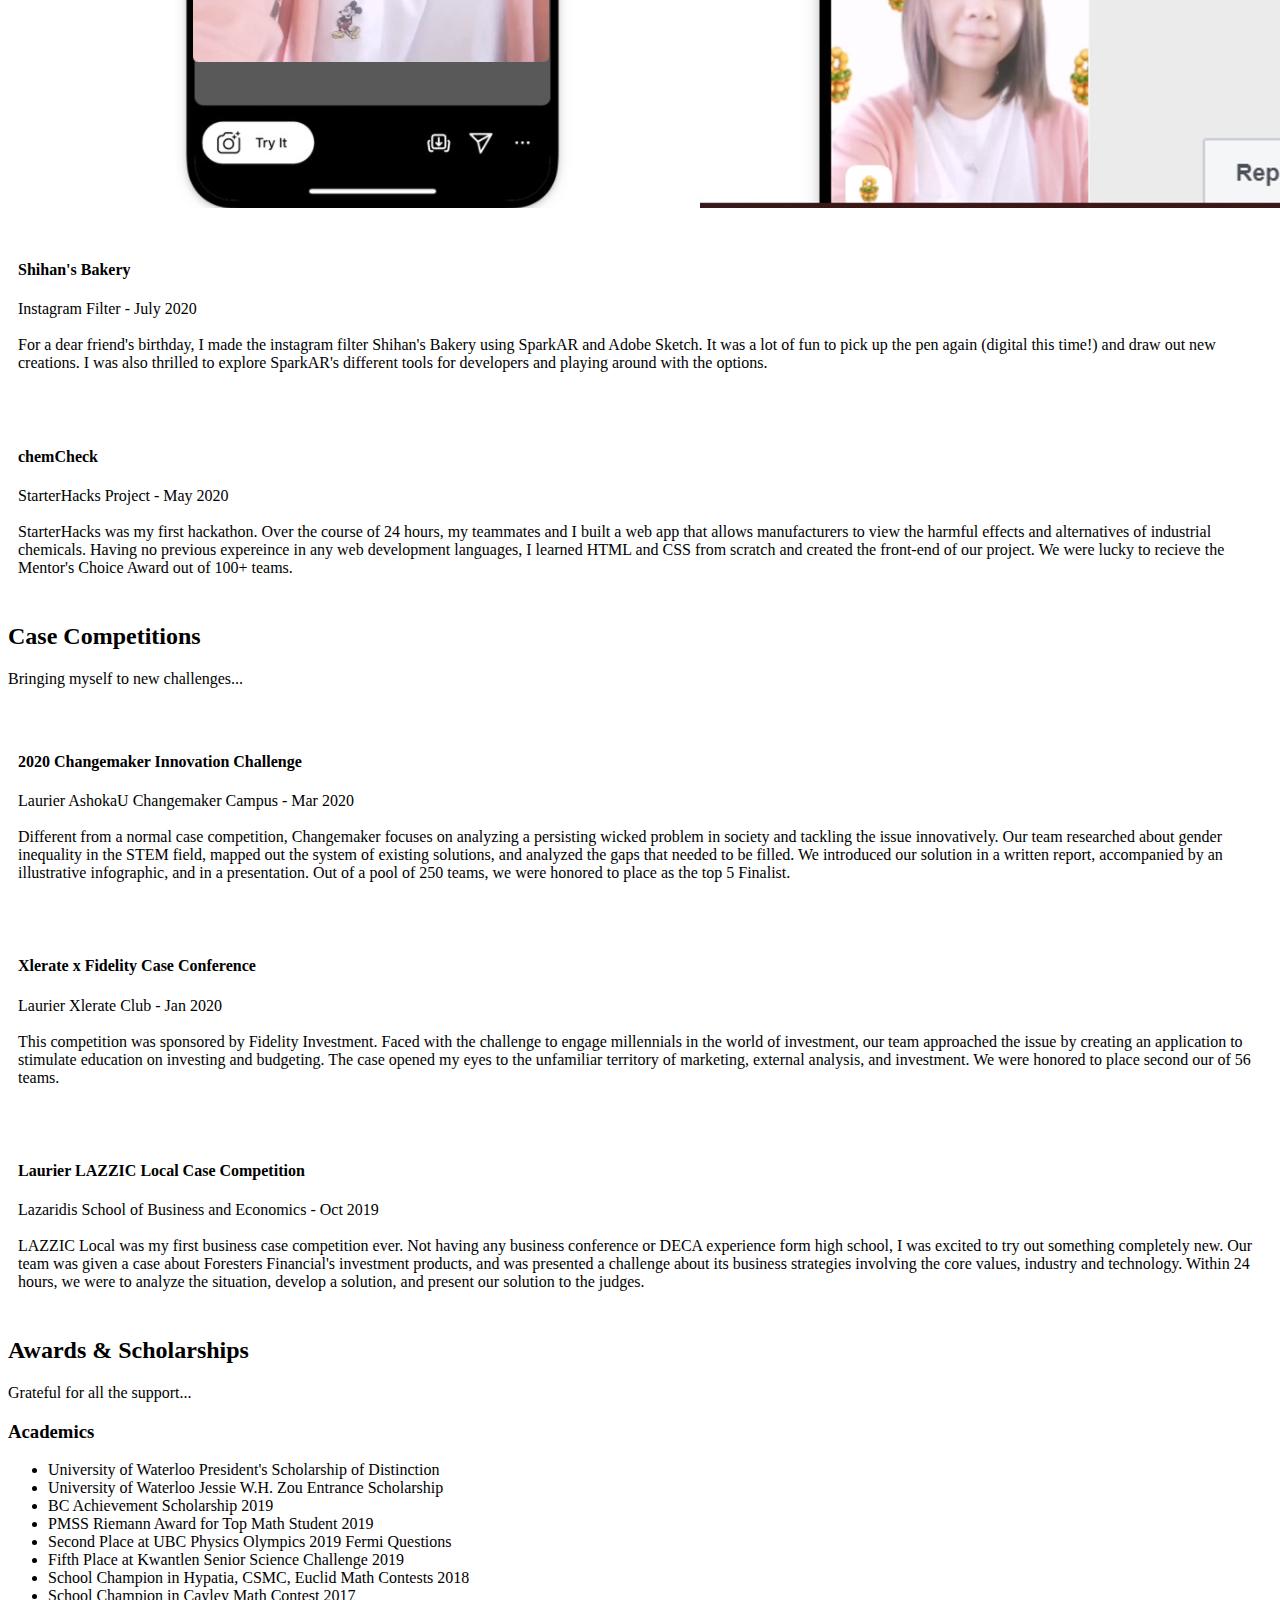
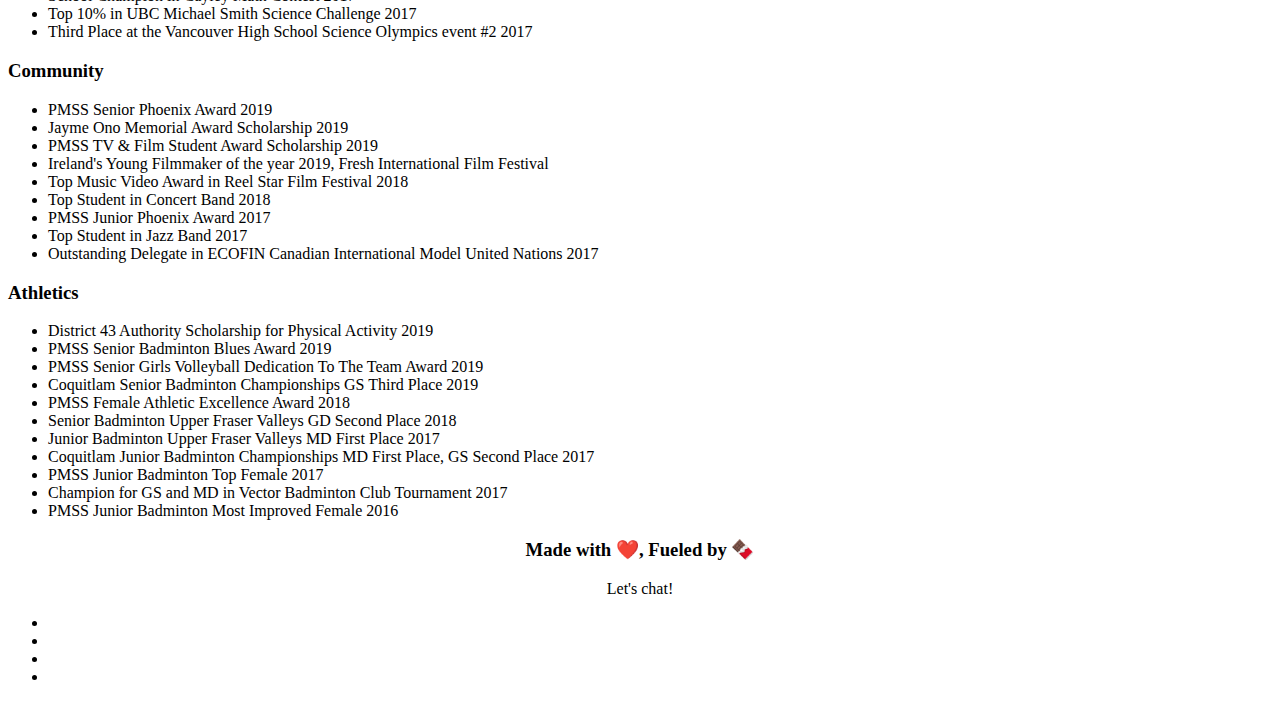
==== commit de4e3420: "update footer" ====
--- a/achievements.html
+++ b/achievements.html
@@ -348,13 +348,13 @@
         			<div class="col-4">
         			</div>
         			<div class="col-4">
-        				<aside class="f_widget social_widget" style="text-align: center;">
+						<aside class="f_widget social_widget" style="text-align: center;">
         					<div class="f_title" >
-        						<h3>Follow Me</h3>
+        						<h3>Made with ❤️, Fueled by 🍫</h3>
         					</div>
         					<p>Let's chat!</p>
         					<ul class="list">
-        						<li><a href="https://www.facebook.com/cocolikeyu"><i class="fa fa-facebook"></i></a></li>
+        						<li><a href="mailto:ky24li@uwaterloo.ca"><i class="fa fa-envelope"></i></a></li>
         						<li><a href="https://www.instagram.com/aliceelii/"><i class="fa fa-instagram"></i></a></li>
         						<li><a href="https://www.linkedin.com/in/alice-li-keyu/"><i class="fa fa-linkedin"></i></a></li>
         						<li><a href="https://github.com/keyualiceli"><i class="fa fa-github"></i></a></li>
